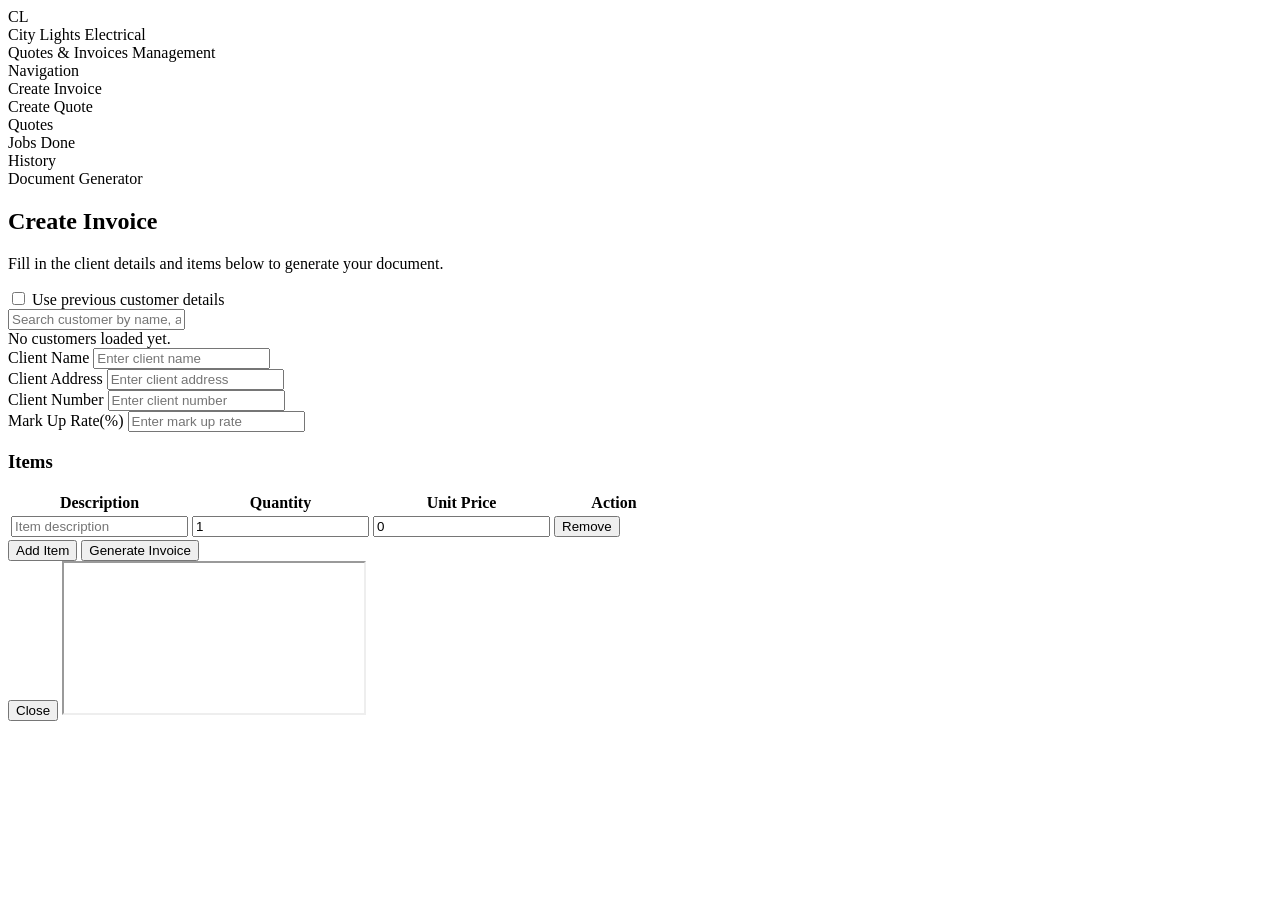
==== frontend/index.html @ 9db014e9 "Fix quote preview, pricing logic,quote and invoice pdf design,  and frontend integration" ====
<!DOCTYPE html>
<html lang="en">
<head>
    <meta charset="UTF-8">
    <meta name="viewport" content="width=device-width, initial-scale=1.0">
    <title>City Lights | Quotes & Invoices</title>
    <link rel="stylesheet" href="/static/styles.css">
</head>
<body>
<div class="app">
    <header>
        <div class="brand">
            <div class="logo">CL</div>
            City Lights Electrical
        </div>
        <div class="header-right">Quotes & Invoices Management</div>
    </header>

    <div class="main">
        <aside>
            <div class="aside-title">Navigation</div>
            <div class="nav-link active" onclick="navigate('receipt', this)">Create Invoice</div>
            <div class="nav-link" onclick="navigate('quote', this)">Create Quote</div>
            <div class="nav-link" onclick="navigate('quotes', this)">Quotes</div>
            <div class="nav-link" onclick="navigate('jobs', this)">Jobs Done</div>
            <div class="nav-link" onclick="navigate('history', this)">History</div>
        </aside>

        <div class="content">
            <div id="formView" class="card">
                <div class="badge">Document Generator</div>
                <h2 id="pageTitle"></h2>
                <p class="section-subtitle">Fill in the client details and items below to generate your document.</p>

                <div id="quoteReuseSection" class="reuse-customer-section" style="display:none;">
                    <label class="reuse-toggle">
                        <input type="checkbox" id="usePreviousQuoteCustomer">
                        Use previous customer details
                    </label>

                    <div id="quoteCustomerPicker" class="customer-picker hidden">
                        <input
                            type="text"
                            id="quoteCustomerSearch"
                            placeholder="Search customer by name, address, or city"
                            class="customer-search-input"
                        >

                        <div id="quoteCustomerList" class="customer-list">
                            <div class="customer-empty">No customers loaded yet.</div>
                        </div>
                    </div>
                </div>

                <div id="invoiceReuseSection" class="reuse-customer-section" style="display:none;">
                    <label class="reuse-toggle">
                        <input type="checkbox" id="usePreviousInvoiceCustomer">
                        Use previous customer details
                    </label>

                    <div id="invoiceCustomerPicker" class="customer-picker hidden">
                        <input
                            type="text"
                            id="invoiceCustomerSearch"
                            placeholder="Search customer by name, address, or number"
                            class="customer-search-input"
                        >

                        <div id="invoiceCustomerList" class="customer-list">
                            <div class="customer-empty">No customers loaded yet.</div>
                        </div>
                    </div>
                </div>

                <div class="form-grid">
                    <div class="field-group">
                        <label>Client Name</label>
                        <input id="clientName" placeholder="Enter client name">
                    </div>

                    <div class="field-group">
                        <label>Client Address</label>
                        <input id="clientAddress" placeholder="Enter client address">
                    </div>

                    <div id="quoteFields" class="full-width" style="display:none;">
                        <div class="form-grid">
                            <div class="field-group">
                                <label>Client City</label>
                                <input id="clientCity" placeholder="Enter client city">
                            </div>
                        </div>
                    </div>

                    <div id="receiptFields" class="full-width">
                        <div class="form-grid">
                            <div class="field-group">
                                <label>Client Number</label>
                                <input id="clientNumber" placeholder="Enter client number">
                            </div>

                            <div class="field-group">
                                <label>Mark Up Rate(%)</label>
                                <input id="clientRate" placeholder="Enter mark up rate">
                            </div>
                        </div>
                    </div>
                </div>

                <h3>Items</h3>
                <div class="table-wrap">
                    <table id="itemsTable">
                        <thead>
                            <tr>
                                <th>Description</th>
                                <th>Quantity</th>
                                <th>Unit Price</th>
                                <th style="width: 120px;">Action</th>
                            </tr>
                        </thead>
                        <tbody></tbody>
                    </table>
                </div>

                <div class="actions">
                    <button class="secondary" id="addItemBtn" onclick="addRow()">Add Item</button>
                    <button class="primary" id="invoiceBtn" onclick="submitInvoice()">Generate Invoice</button>
                    <button class="secondary" id="previewQuoteBtn" style="display:none;" onclick="previewQuote()">Preview Quote</button>
                    <button class="primary" id="saveQuoteBtn" style="display:none;" onclick="saveQuote()">Save & Download Quote</button>
                </div>

                <div id="requestStatus" class="status-box"></div>
            </div>

            <div id="quotesView" style="display:none;">
                <div class="badge">Quotes</div>
                <h2>Stationery Quotes</h2>
                <p class="section-subtitle">View all saved quote entries here.</p>
                <div id="quotesList">
                    <div class="empty-state">No quotes available yet.</div>
                </div>
            </div>

            <!-- Temporary Jobs done section -->
            <div id="jobsView" style="display:none;">
                <div class="badge">Jobs Done</div>
                <h2>Here are some of the works done.</h2>
                <p class="section-subtitle">Let's browse..</p>

                <div class="empty-state">Coming Soon...</div>
            </div>
            
            <div id="historyView" style="display:none;">
                <div class="badge">History</div>
                <h2>History</h2>
                <p class="section-subtitle">Filter and search through previously generated quotes and invoices.</p>

                <div class="filters">
                    <div class="filter-group">
                        <label>Start Date</label>
                        <input type="date" id="startDate">
                    </div>
                    <div class="filter-group">
                        <label>End Date</label>
                        <input type="date" id="endDate">
                    </div>
                    <button class="primary" onclick="fetchHistory()">Filter</button>
                </div>

                <div class="filters">
                    <div class="filter-group" style="min-width: 280px;">
                        <label>Search</label>
                        <input type="text" id="searchInput" placeholder="Search client, quote id, invoice id...">
                    </div>
                    <button class="primary" onclick="searchHistory()">Search</button>
                </div>

                <h3>Quotes</h3>
                <div class="table-wrap">
                    <table id="historyQuotesTable">
                        <thead>
                            <tr>
                                <th>Quote Number</th>
                                <th>Client Name</th>
                                <th>Address</th>
                                <th>Date</th>
                                <th>Total Amount</th>
                                <th>Quote</th>
                                <th>Convert</th>
                            </tr>
                        </thead>
                        <tbody></tbody>
                    </table>
                </div>

                <h3>Invoices</h3>
                <div class="table-wrap">
                    <table id="historyInvoicesTable">
                        <thead>
                            <tr>
                                <th>Invoice Number</th>
                                <th>Client Name</th>
                                <th>Address</th>
                                <th>Date</th>
                                <th>Invoice</th>
                            </tr>
                        </thead>
                        <tbody></tbody>
                    </table>
                </div>
            </div>
        </div>
    </div>
</div>

<div id="pdfModal">
    <div class="modal-content">
        <button class="modal-close" onclick="closePdf()">Close</button>
        <iframe id="pdfFrame"></iframe>
    </div>
</div>

<script>
    const QUOTE_PREVIEW_API = "/quote/preview";
    const QUOTE_SAVE_API = "/quote/finalize";
    const INVOICE_API = "/invoice";
    const QUOTE_CUSTOMERS_API = "/customers/quotes";
    const INVOICE_CUSTOMERS_API = "/customers/invoices";
    const QUOTE_HISTORY_API = "/quote_db";
    const INVOICE_HISTORY_API = "/invoice_db";
    const SEARCH_API = "/search";

    const MODES = {
        receipt: { title: "Create Invoice" },
        quote: { title: "Create Quote" }
    };

    let currentMode = "receipt";
    let previewBlobUrl = null;

    let allQuoteCustomers = [];
    let filteredQuoteCustomers = [];
    let allInvoiceCustomers = [];
    let filteredInvoiceCustomers = [];

    let isPreviewingQuote = false;
    let isSavingQuote = false;
    let isSubmittingInvoice = false;

    function escapeHtml(value) {
        return String(value ?? "")
            .replace(/&/g, "&amp;")
            .replace(/</g, "&lt;")
            .replace(/>/g, "&gt;")
            .replace(/"/g, "&quot;")
            .replace(/'/g, "&#039;");
    }

    function setRequestStatus(message = "", type = "info") {
        const el = document.getElementById("requestStatus");
        if (!el) return;

        if (!message) {
            el.className = "status-box";
            el.textContent = "";
            return;
        }

        el.className = `status-box ${type}`;
        el.textContent = message;
    }

    function setButtonLoading(button, loadingText, isLoading) {
        if (!button) return;

        if (isLoading) {
            if (!button.dataset.originalText) {
                button.dataset.originalText = button.innerText;
            }
            button.innerText = loadingText;
            button.disabled = true;
        } else {
            button.innerText = button.dataset.originalText || button.innerText;
            button.disabled = false;
        }
    }

    function getQuotePdfPath(q) {
        return q.cached_pdf_path || q.client_quote_pdf || "";
    }

    function getInvoicePdfPath(inv) {
        return inv.final_pdf_path || inv.client_invoice_pdf || inv.invoice||"";
    }

    function getQuoteNumber(q) {
        return q.client_quote_number || q.quote_number || "-";
    }

    function getInvoiceNumber(inv) {
        return inv.invoice_number || inv.client_invoice_number || "-";
    }

    function getQuoteTotalAmount(q) {
        const direct = Number(q.total_amount);
        if (!Number.isNaN(direct) && direct > 0) return direct;

        try {
            const payload = typeof q.quote_data === "string" ? JSON.parse(q.quote_data) : q.quote_data;
            const total = Number(payload?.total);
            if (!Number.isNaN(total)) return total;
        } catch (e) {}

        return 0;
    }

    function formatMoney(amount) {
        const value = Number(amount || 0);
        return value.toFixed(2);
    }

    async function loadQuoteCustomers() {
        const quoteCustomerList = document.getElementById("quoteCustomerList");

        try {
            const response = await fetch(QUOTE_CUSTOMERS_API);
            if (!response.ok) throw new Error("Failed to fetch quote customers");

            allQuoteCustomers = await response.json();
            filteredQuoteCustomers = [...allQuoteCustomers];
            renderQuoteCustomerList(filteredQuoteCustomers);
        } catch (error) {
            console.error("Error loading quote customers:", error);
            quoteCustomerList.innerHTML = `<div class="customer-empty">Failed to load previous customers.</div>`;
        }
    }

    function renderQuoteCustomerList(customers) {
        const quoteCustomerList = document.getElementById("quoteCustomerList");

        if (!customers.length) {
            quoteCustomerList.innerHTML = `<div class="customer-empty">No matching customers found.</div>`;
            return;
        }

        quoteCustomerList.innerHTML = customers.map((customer, index) => `
            <div class="customer-item" data-index="${index}">
                <div class="customer-name">${escapeHtml(customer.client_name)}</div>
                <div class="customer-meta">
                    ${escapeHtml(customer.client_address)}
                    ${customer.client_city ? " • " + escapeHtml(customer.client_city) : ""}
                </div>
            </div>
        `).join("");

        document.querySelectorAll("#quoteCustomerList .customer-item").forEach(item => {
            item.addEventListener("click", function () {
                const index = Number(this.dataset.index);
                const selectedCustomer = customers[index];
                fillQuoteCustomerFields(selectedCustomer);
            });
        });
    }

    function fillQuoteCustomerFields(customer) {
        document.getElementById("clientName").value = customer.client_name || "";
        document.getElementById("clientAddress").value = customer.client_address || "";
        document.getElementById("clientCity").value = customer.client_city || "";
        document.getElementById("quoteCustomerSearch").value = customer.client_name || "";
    }

    function filterQuoteCustomers(searchTerm) {
        const term = searchTerm.trim().toLowerCase();

        if (!term) {
            filteredQuoteCustomers = [...allQuoteCustomers];
        } else {
            filteredQuoteCustomers = allQuoteCustomers.filter(customer =>
                (customer.client_name || "").toLowerCase().includes(term) ||
                (customer.client_address || "").toLowerCase().includes(term) ||
                (customer.client_city || "").toLowerCase().includes(term)
            );
        }

        renderQuoteCustomerList(filteredQuoteCustomers);
    }

    async function loadInvoiceCustomers() {
        const invoiceCustomerList = document.getElementById("invoiceCustomerList");

        try {
            const response = await fetch(INVOICE_CUSTOMERS_API);
            if (!response.ok) throw new Error("Failed to fetch invoice customers");

            allInvoiceCustomers = await response.json();
            filteredInvoiceCustomers = [...allInvoiceCustomers];
            renderInvoiceCustomerList(filteredInvoiceCustomers);
        } catch (error) {
            console.error("Error loading invoice customers:", error);
            invoiceCustomerList.innerHTML = `<div class="customer-empty">Failed to load previous customers.</div>`;
        }
    }

    function renderInvoiceCustomerList(customers) {
        const invoiceCustomerList = document.getElementById("invoiceCustomerList");

        if (!customers.length) {
            invoiceCustomerList.innerHTML = `<div class="customer-empty">No matching customers found.</div>`;
            return;
        }

        invoiceCustomerList.innerHTML = customers.map((customer, index) => `
            <div class="customer-item" data-index="${index}">
                <div class="customer-name">${escapeHtml(customer.client_name)}</div>
                <div class="customer-meta">
                    ${escapeHtml(customer.client_address)}
                    ${customer.client_number ? " • " + escapeHtml(customer.client_number) : ""}
                </div>
            </div>
        `).join("");

        document.querySelectorAll("#invoiceCustomerList .customer-item").forEach(item => {
            item.addEventListener("click", function () {
                const index = Number(this.dataset.index);
                const selectedCustomer = customers[index];
                fillInvoiceCustomerFields(selectedCustomer);
            });
        });
    }

    function fillInvoiceCustomerFields(customer) {
        document.getElementById("clientName").value = customer.client_name || "";
        document.getElementById("clientAddress").value = customer.client_address || "";
        document.getElementById("clientNumber").value = customer.client_number || "";
        document.getElementById("clientRate").value = customer.client_rate ?? "";
        document.getElementById("invoiceCustomerSearch").value = customer.client_name || "";
    }

    function filterInvoiceCustomers(searchTerm) {
        const term = searchTerm.trim().toLowerCase();

        if (!term) {
            filteredInvoiceCustomers = [...allInvoiceCustomers];
        } else {
            filteredInvoiceCustomers = allInvoiceCustomers.filter(customer =>
                (customer.client_name || "").toLowerCase().includes(term) ||
                (customer.client_address || "").toLowerCase().includes(term) ||
                (customer.client_number || "").toLowerCase().includes(term)
            );
        }

        renderInvoiceCustomerList(filteredInvoiceCustomers);
    }

    function resetQuoteCustomerReuse() {
        const usePreviousQuoteCustomer = document.getElementById("usePreviousQuoteCustomer");
        const quoteCustomerPicker = document.getElementById("quoteCustomerPicker");
        const quoteCustomerSearch = document.getElementById("quoteCustomerSearch");

        if (usePreviousQuoteCustomer) usePreviousQuoteCustomer.checked = false;
        if (quoteCustomerPicker) quoteCustomerPicker.classList.add("hidden");
        if (quoteCustomerSearch) quoteCustomerSearch.value = "";
    }

    function resetInvoiceCustomerReuse() {
        const usePreviousInvoiceCustomer = document.getElementById("usePreviousInvoiceCustomer");
        const invoiceCustomerPicker = document.getElementById("invoiceCustomerPicker");
        const invoiceCustomerSearch = document.getElementById("invoiceCustomerSearch");

        if (usePreviousInvoiceCustomer) usePreviousInvoiceCustomer.checked = false;
        if (invoiceCustomerPicker) invoiceCustomerPicker.classList.add("hidden");
        if (invoiceCustomerSearch) invoiceCustomerSearch.value = "";
    }

    function setupQuoteCustomerReuse() {
        const toggle = document.getElementById("usePreviousQuoteCustomer");
        const picker = document.getElementById("quoteCustomerPicker");
        const search = document.getElementById("quoteCustomerSearch");

        if (!toggle || !picker || !search || toggle.dataset.bound === "true") return;

        toggle.addEventListener("change", async function () {
            if (this.checked) {
                picker.classList.remove("hidden");
                if (allQuoteCustomers.length === 0) {
                    await loadQuoteCustomers();
                } else {
                    filteredQuoteCustomers = [...allQuoteCustomers];
                    renderQuoteCustomerList(filteredQuoteCustomers);
                }
            } else {
                picker.classList.add("hidden");
                search.value = "";
                filteredQuoteCustomers = [...allQuoteCustomers];
                renderQuoteCustomerList(filteredQuoteCustomers);
            }
        });

        search.addEventListener("input", function () {
            filterQuoteCustomers(this.value);
        });

        toggle.dataset.bound = "true";
    }

    function setupInvoiceCustomerReuse() {
        const toggle = document.getElementById("usePreviousInvoiceCustomer");
        const picker = document.getElementById("invoiceCustomerPicker");
        const search = document.getElementById("invoiceCustomerSearch");

        if (!toggle || !picker || !search || toggle.dataset.bound === "true") return;

        toggle.addEventListener("change", async function () {
            if (this.checked) {
                picker.classList.remove("hidden");
                if (allInvoiceCustomers.length === 0) {
                    await loadInvoiceCustomers();
                } else {
                    filteredInvoiceCustomers = [...allInvoiceCustomers];
                    renderInvoiceCustomerList(filteredInvoiceCustomers);
                }
            } else {
                picker.classList.add("hidden");
                search.value = "";
                filteredInvoiceCustomers = [...allInvoiceCustomers];
                renderInvoiceCustomerList(filteredInvoiceCustomers);
            }
        });

        search.addEventListener("input", function () {
            filterInvoiceCustomers(this.value);
        });

        toggle.dataset.bound = "true";
    }

    function navigate(mode, el) {
        document.querySelectorAll(".nav-link").forEach(n => n.classList.remove("active"));
        if (el) el.classList.add("active");

        document.getElementById("formView").style.display = "none";
        document.getElementById("quotesView").style.display = "none";
        document.getElementById("jobsView").style.display = "none";
        document.getElementById("historyView").style.display = "none";

        setRequestStatus();

        if (mode === "quotes") {
            document.getElementById("quotesView").style.display = "block";
            return;
        }

        else if (mode === "jobs") {
            document.getElementById("jobsView").style.display = "block";
            return;
        }

        else if (mode === "history") {
            document.getElementById("historyView").style.display = "block";
            fetchHistory();
            return;
        }

        currentMode = mode;
        document.getElementById("pageTitle").innerText = MODES[mode].title;
        document.getElementById("formView").style.display = "block";

        document.getElementById("quoteFields").style.display = mode === "quote" ? "block" : "none";
        document.getElementById("receiptFields").style.display = mode === "receipt" ? "block" : "none";
        document.getElementById("quoteReuseSection").style.display = mode === "quote" ? "block" : "none";
        document.getElementById("invoiceReuseSection").style.display = mode === "receipt" ? "block" : "none";

        document.getElementById("invoiceBtn").style.display = mode === "receipt" ? "inline-block" : "none";
        document.getElementById("previewQuoteBtn").style.display = mode === "quote" ? "inline-block" : "none";
        document.getElementById("saveQuoteBtn").style.display = mode === "quote" ? "inline-block" : "none";

        resetForm();
    }

    function addRow(desc = "", qty = 1, price = 0) {
        const tr = document.createElement("tr");
        tr.innerHTML = `
            <td><input value="${escapeHtml(desc)}" placeholder="Item description"></td>
            <td><input type="number" value="${qty}" min="1"></td>
            <td><input type="number" value="${price}" step="0.01" min="0"></td>
            <td><button class="danger" type="button" onclick="this.closest('tr').remove()">Remove</button></td>
        `;
        document.querySelector("#itemsTable tbody").appendChild(tr);
    }

    function resetForm() {
        document.querySelector("#itemsTable tbody").innerHTML = "";
        addRow();

        document.getElementById("clientName").value = "";
        document.getElementById("clientAddress").value = "";
        document.getElementById("clientCity").value = "";
        document.getElementById("clientNumber").value = "";
        document.getElementById("clientRate").value = "";

        resetQuoteCustomerReuse();
        resetInvoiceCustomerReuse();
    }

    function buildItems() {
        const rows = document.querySelectorAll("#itemsTable tbody tr");
        const items = {};

        rows.forEach((row, index) => {
            const inputs = row.querySelectorAll("input");
            items[`item${index + 1}`] = {
                description: inputs[0].value.trim(),
                quantity: Number(inputs[1].value),
                unit_price: Number(inputs[2].value)
            };
        });

        return items;
    }

    function validateItems(items) {
        const values = Object.values(items);

        if (values.length === 0) {
            alert("Please add at least one item.");
            return false;
        }

        for (const item of values) {
            if (!item.description) {
                alert("Each item must have a description.");
                return false;
            }
            if (!item.quantity || item.quantity <= 0) {
                alert("Each item must have a valid quantity.");
                return false;
            }
            if (Number.isNaN(item.unit_price) || item.unit_price < 0) {
                alert("Each item must have a valid unit price.");
                return false;
            }
        }

        return true;
    }

    function buildQuotePayload() {
        const client_name = document.getElementById("clientName").value.trim();
        const client_address = document.getElementById("clientAddress").value.trim();
        const client_city = document.getElementById("clientCity").value.trim();
        const items = buildItems();

        if (!client_name) {
            alert("Client name is required.");
            return null;
        }
        if (!client_address) {
            alert("Client address is required.");
            return null;
        }
        if (!client_city) {
            alert("Client city is required.");
            return null;
        }
        if (!validateItems(items)) {
            return null;
        }

        return { client_name, client_address, client_city, items };
    }

    function buildInvoicePayload() {
        const client_name = document.getElementById("clientName").value.trim();
        const client_address = document.getElementById("clientAddress").value.trim();
        const client_number = document.getElementById("clientNumber").value.trim();
        const client_rate = document.getElementById("clientRate").value.trim();
        const items = buildItems();

        if (!client_name) {
            alert("Client name is required.");
            return null;
        }
        if (!client_address) {
            alert("Client address is required.");
            return null;
        }
        if (!client_number) {
            alert("Client number is required.");
            return null;
        }
        if (client_rate === "") {
            alert("Items tax rate is required.");
            return null;
        }
        if (!validateItems(items)) {
            return null;
        }

        return {
            client_name,
            client_address,
            client_number,
            client_rate,
            items
        };
    }

    async function previewQuote() {
        if (isPreviewingQuote || isSavingQuote || isSubmittingInvoice) return;

        const payload = buildQuotePayload();
        if (!payload) return;

        const btn = document.getElementById("previewQuoteBtn");
        isPreviewingQuote = true;
        setButtonLoading(btn, "Preparing Preview...", true);
        document.getElementById("saveQuoteBtn").disabled = true;
        setRequestStatus("Generating quote preview. Please wait...", "info");

        try {
            const res = await fetch(QUOTE_PREVIEW_API, {
                method: "POST",
                headers: { "Content-Type": "application/json" },
                body: JSON.stringify(payload)
            });

            if (!res.ok) {
                const err = await res.text();
                setRequestStatus("Failed to generate quote preview.", "error");
                alert("Preview error: " + err);
                return;
            }

            const blob = await res.blob();
            openPdfBlob(blob);
            setRequestStatus("Quote preview loaded successfully.", "success");
        } catch (error) {
            console.error(error);
            setRequestStatus("Preview request failed.", "error");
            alert("Preview request failed.");
        } finally {
            isPreviewingQuote = false;
            setButtonLoading(btn, "Preparing Preview...", false);
            if (!isSavingQuote && !isSubmittingInvoice) {
                document.getElementById("saveQuoteBtn").disabled = false;
            }
        }
    }

    async function saveQuote() {
        if (isSavingQuote || isPreviewingQuote || isSubmittingInvoice) return;

        const payload = buildQuotePayload();
        if (!payload) return;

        const btn = document.getElementById("saveQuoteBtn");
        const previewBtn = document.getElementById("previewQuoteBtn");

        isSavingQuote = true;
        setButtonLoading(btn, "Processing Quote...", true);
        if (previewBtn) previewBtn.disabled = true;
        document.getElementById("addItemBtn").disabled = true;
        setRequestStatus("Saving quote and preparing download. Please wait...", "info");

        try {
            const res = await fetch(QUOTE_SAVE_API, {
                method: "POST",
                headers: { "Content-Type": "application/json" },
                body: JSON.stringify(payload)
            });

            if (!res.ok) {
                const err = await res.text();
                setRequestStatus("Failed to save quote.", "error");
                alert("Save error: " + err);
                return;
            }

            const blob = await res.blob();

            if (!blob || blob.size === 0) {
                setRequestStatus("Received empty file from server.", "error");
                alert("Save error: server returned an empty file.");
                return;
            }

            downloadBlob(blob, "quote.pdf");
            setRequestStatus("Quote saved successfully. Download should start automatically.", "success");

        } catch (error) {
            console.error(error);
            setRequestStatus("Save and download failed.", "error");
            alert("Save and download failed: " + error.message);
        } finally {
            isSavingQuote = false;
            setButtonLoading(btn, "Processing Quote...", false);
            if (previewBtn) previewBtn.disabled = false;
            document.getElementById("addItemBtn").disabled = false;
        }
    }

    async function submitInvoice() {
        if (isSubmittingInvoice || isSavingQuote || isPreviewingQuote) return;

        const payload = buildInvoicePayload();
        if (!payload) return;

        const btn = document.getElementById("invoiceBtn");
        isSubmittingInvoice = true;
        setButtonLoading(btn, "Generating Invoice...", true);
        document.getElementById("addItemBtn").disabled = true;
        setRequestStatus("Generating invoice and preparing download. Please wait...", "info");

        try {
            const res = await fetch(INVOICE_API, {
                method: "POST",
                headers: { "Content-Type": "application/json" },
                body: JSON.stringify(payload)
            });

            if (!res.ok) {
                const err = await res.text();
                throw new Error(err);
            }

            const blob = await res.blob();
            setRequestStatus("Invoice generated successfully.", "success");  
            downloadBlob(blob, "invoice.pdf");                                

        } catch (error) {
            console.error("Invoice error:", error);
            setRequestStatus("Invoice request failed.", "error");
        } finally {
            // always runs — re-enables the button whether it succeeded or failed
            isSubmittingInvoice = false;
            setButtonLoading(btn, "Generating Invoice...", false);
            document.getElementById("addItemBtn").disabled = false;
        }
    }

    async function convertQuoteToInvoice(quoteId, quoteTotal, quoteNumber) {
        const total = Number(quoteTotal);

        if (!quoteId) {
            alert("Quote ID is missing.");
            return;
        }

        if (!total || total <= 0) {
            alert("This quote does not have a valid total amount.");
            return;
        }

        const minAmount = total * 0.60;
        const amountText = prompt(
            `Enter amount paid for quote ${quoteNumber}.\nMinimum allowed: ${formatMoney(minAmount)}\nMaximum allowed: ${formatMoney(total)}`
        );

        if (amountText === null) return;

        const amountPaid = Number(amountText);

        if (Number.isNaN(amountPaid)) {
            alert("Please enter a valid amount.");
            return;
        }

        if (amountPaid > total) {
            alert("Amount paid cannot exceed the quote amount.");
            return;
        }

        if (amountPaid < minAmount) {
            alert(`Amount paid cannot be less than 60% of the quote amount.\nMinimum required: ${formatMoney(minAmount)}`);
            return;
        }

        const confirmed = confirm(
            `Are you sure you want to convert quote ${quoteNumber} to an invoice?\n\nQuote Total: ${formatMoney(total)}\nAmount Paid: ${formatMoney(amountPaid)}`
        );

        if (!confirmed) return;

        try {
            setRequestStatus("Converting quote to invoice. Please wait...", "info");

            const res = await fetch(`/quotes/${quoteId}/convert-to-invoice`, {
                method: "POST",
                headers: { "Content-Type": "application/json" },
                body: JSON.stringify({ amount_paid: amountPaid })
            });

            const data = await res.json();

            if (!res.ok || data["failed to convert quote"]) {
                alert(data["failed to convert quote"] || "Failed to convert quote.");
                setRequestStatus("Failed to convert quote to invoice.", "error");
                return;
            }

            const filePath = data.final_pdf_path;
            if (!filePath) {
                alert("Invoice was created, but no PDF path was returned.");
                setRequestStatus("Invoice created, but preview path is missing.", "error");
                fetchHistory();
                return;
            }

            const fileName = filePath.split("/").pop();
            previewPdf(`/pdf/invoice/${encodeURIComponent(fileName)}`);
            setRequestStatus("Quote converted successfully. New invoice is ready.", "success");
            fetchHistory();
        } catch (error) {
            console.error(error);
            alert("Conversion request failed.");
            setRequestStatus("Conversion request failed.", "error");
        }
    }

    function downloadBlob(blob, filename) {
        const url = URL.createObjectURL(blob);
        const a = document.createElement("a");
        a.href = url;
        a.download = filename;
        document.body.appendChild(a);
        a.click();
        a.remove();

        setTimeout(() => URL.revokeObjectURL(url), 1000);
    }

    function openPdfBlob(blob) {
        if (previewBlobUrl) {
            URL.revokeObjectURL(previewBlobUrl);
        }

        previewBlobUrl = URL.createObjectURL(blob);
        const modal = document.getElementById("pdfModal");
        const frame = document.getElementById("pdfFrame");

        frame.src = previewBlobUrl;
        modal.style.display = "flex";
    }

    function previewPdf(url) {
        if (previewBlobUrl) {
            URL.revokeObjectURL(previewBlobUrl);
            previewBlobUrl = null;
        }

        const modal = document.getElementById("pdfModal");
        const frame = document.getElementById("pdfFrame");

        frame.src = url;
        modal.style.display = "flex";
    }

    function closePdf() {
        const modal = document.getElementById("pdfModal");
        const frame = document.getElementById("pdfFrame");

        frame.src = "";
        modal.style.display = "none";

        if (previewBlobUrl) {
            URL.revokeObjectURL(previewBlobUrl);
            previewBlobUrl = null;
        }
    }

    async function fetchHistory() {
        const start = document.getElementById("startDate").value;
        const end = document.getElementById("endDate").value;

        let quoteUrl = QUOTE_HISTORY_API;
        let invoiceUrl = INVOICE_HISTORY_API;

        if (start && end) {
            quoteUrl += `?start_date=${start}&end_date=${end}`;
            invoiceUrl += `?start_date=${start}&end_date=${end}`;
        }

        try {
            const [quotesRes, invoicesRes] = await Promise.all([
                fetch(quoteUrl),
                fetch(invoiceUrl)
            ]);

            if (!quotesRes.ok || !invoicesRes.ok) {
                alert("Error fetching history");
                return;
            }

            const quotes = await quotesRes.json();
            const invoices = await invoicesRes.json();

            renderQuotes(quotes);
            renderInvoices(invoices);
        } catch (error) {
            console.error(error);
            alert("Failed to load history");
        }
    }

    function renderQuotes(quotes) {
        const quotesBody = document.querySelector("#historyQuotesTable tbody");
        quotesBody.innerHTML = "";

        if (!quotes || quotes.length === 0) {
            quotesBody.innerHTML = `
                <tr>
                    <td colspan="7" class="table-empty">No quotes found</td>
                </tr>
            `;
            return;
        }

        quotes.forEach(q => {
            const quoteNumberValue = getQuoteNumber(q);
            const pdfPath = getQuotePdfPath(q);
            const totalAmount = getQuoteTotalAmount(q);
            const canConvert = (q.status || "").toLowerCase() !== "converted";

            quotesBody.innerHTML += `
                <tr>
                    <td>${escapeHtml(quoteNumberValue)}</td>
                    <td>${escapeHtml(q.client_name || "-")}</td>
                    <td>${escapeHtml(q.client_address || "-")}</td>
                    <td>${q.client_date ? new Date(q.client_date).toLocaleDateString() : "-"}</td>
                    <td>${formatMoney(totalAmount)}</td>
                    <td>
                        ${
                            pdfPath
                                ? `<button class="secondary" onclick="previewPdf('/pdf/quote/${encodeURIComponent(pdfPath.split('/').pop())}')">Preview</button>`
                                : `<span class="muted-text">No PDF</span>`
                        }
                    </td>
                    <td>
                        ${
                            canConvert
                                ? `<button class="primary" onclick="convertQuoteToInvoice(${q.id}, ${totalAmount}, '${escapeHtml(quoteNumberValue)}')">Convert to Invoice</button>`
                                : `<span class="converted-label">Converted</span>`
                        }
                    </td>
                </tr>
            `;
        });
    }

    function renderInvoices(invoices) {
        const invoicesBody = document.querySelector("#historyInvoicesTable tbody");
        invoicesBody.innerHTML = "";

        if (!invoices || invoices.length === 0) {
            invoicesBody.innerHTML = `
                <tr>
                    <td colspan="5" class="table-empty">No invoices found</td>
                </tr>
            `;
            return;
        }

        invoices.forEach(inv => {
            const invoiceNumberValue = getInvoiceNumber(inv);
            const pdfPath = getInvoicePdfPath(inv);

            invoicesBody.innerHTML += `
                <tr>
                    <td>${escapeHtml(invoiceNumberValue)}</td>
                    <td>${escapeHtml(inv.client_name || "-")}</td>
                    <td>${escapeHtml(inv.client_address || "-")}</td>
                    <td>${inv.client_date ? new Date(inv.client_date).toLocaleDateString() : "-"}</td>
                    <td>
                        ${
                            pdfPath
                                ? `<button class="secondary" onclick="previewPdf('/pdf/invoice/${encodeURIComponent(pdfPath.split('/').pop())}')">Preview</button>`
                                : `<span class="muted-text">No PDF</span>`
                        }
                    </td>
                </tr>
            `;
        });
    }

    async function searchHistory() {
        const query = document.getElementById("searchInput").value.trim();

        if (!query) {
            fetchHistory();
            return;
        }

        try {
            const res = await fetch(`${SEARCH_API}?search=${encodeURIComponent(query)}`);

            if (!res.ok) {
                alert("Search error");
                return;
            }

            const data = await res.json();
            renderQuotes(data.quotes || []);
            renderInvoices(data.invoices || []);
        } catch (error) {
            console.error(error);
            alert("Search failed");
        }
    }

    document.addEventListener("DOMContentLoaded", () => {
        setupQuoteCustomerReuse();
        setupInvoiceCustomerReuse();

        const activeNav = document.querySelector(".nav-link.active");
        navigate("receipt", activeNav);
    });
</script>
</body>
</html>
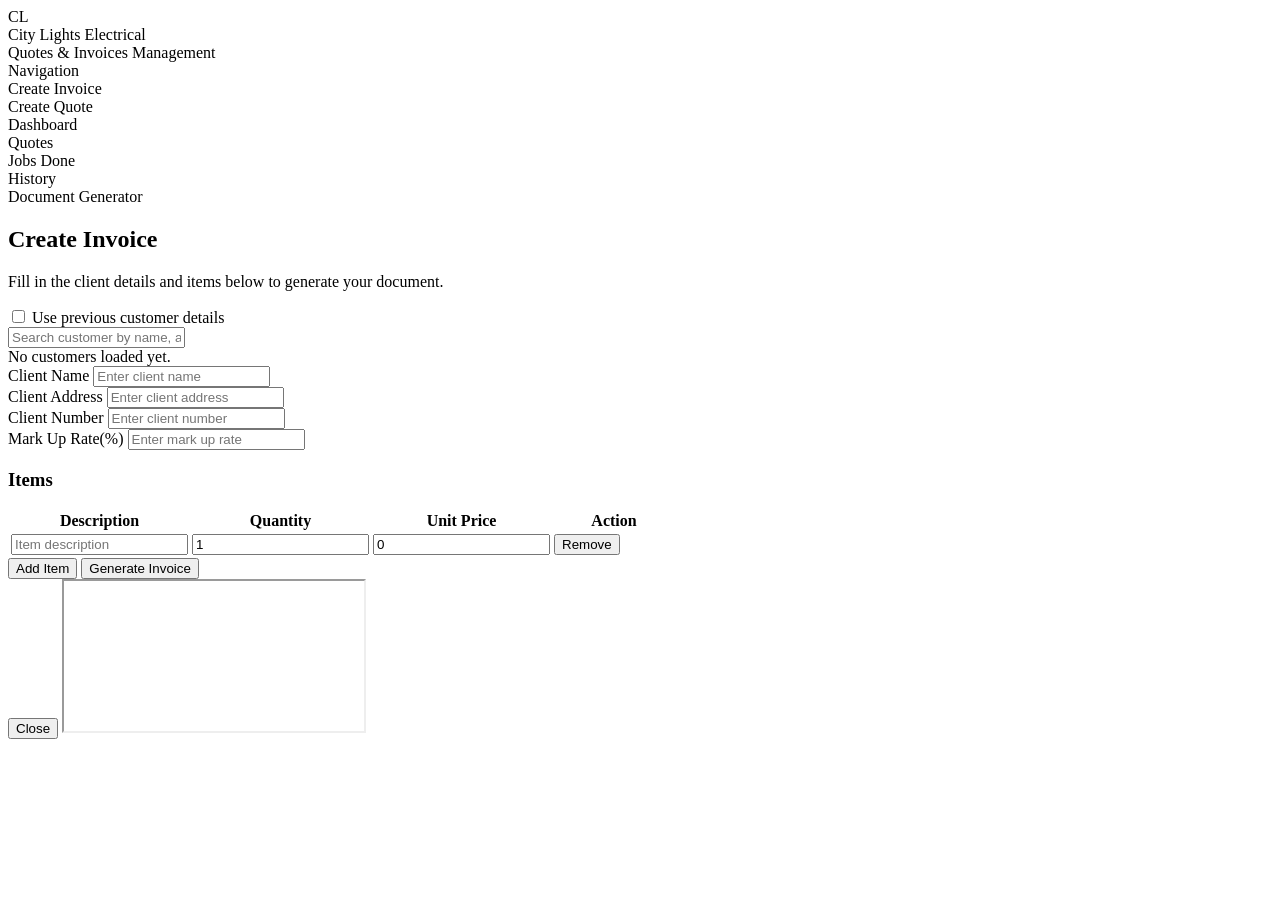
==== commit fa46aa04: "application upgrade" ====
--- a/frontend/index.html
+++ b/frontend/index.html
@@ -4,7 +4,7 @@
     <meta charset="UTF-8">
     <meta name="viewport" content="width=device-width, initial-scale=1.0">
     <title>City Lights | Quotes & Invoices</title>
-    <link rel="stylesheet" href="/static/styles.css">
+    <link rel="stylesheet" href="/static/styles.css"> 
 </head>
 <body>
 <div class="app">
@@ -21,12 +21,46 @@
             <div class="aside-title">Navigation</div>
             <div class="nav-link active" onclick="navigate('receipt', this)">Create Invoice</div>
             <div class="nav-link" onclick="navigate('quote', this)">Create Quote</div>
+            <div class="nav-link" onclick="navigate('dashboard', this)">Dashboard</div>
             <div class="nav-link" onclick="navigate('quotes', this)">Quotes</div>
             <div class="nav-link" onclick="navigate('jobs', this)">Jobs Done</div>
             <div class="nav-link" onclick="navigate('history', this)">History</div>
         </aside>
 
         <div class="content">
+            <div id="dashboardView" style="display:none;">
+                <div class="badge">Dashboard</div>
+                <h2>Business Overview</h2>
+                <p class="section-subtitle">Key statistics and performance metrics.</p>
+
+                <div class="dashboard-cards">
+                    <div class="card">
+                        <h3>Total Quotes</h3>
+                        <p id="totalQuotes">0</p>
+                    </div>
+
+                    <div class="card">
+                        <h3>Total Invoices</h3>
+                        <p id="totalInvoices">0</p>
+                    </div>
+
+                    <div class="card">
+                        <h3>Converted Quotes</h3>
+                        <p id="convertedQuotes">0</p>
+                    </div>
+
+                    <div class="card">
+                        <h3>Conversion Rate</h3>
+                        <p id="conversionRate">0%</p>
+                    </div>
+                </div>
+
+                <div class="card">
+                    <h3>Monthly Revenue</h3>
+                    <div id="revenueList"></div>
+                </div>
+            </div>
+
             <div id="formView" class="card">
                 <div class="badge">Document Generator</div>
                 <h2 id="pageTitle"></h2>
@@ -149,7 +183,7 @@
 
                 <div class="empty-state">Coming Soon...</div>
             </div>
-            
+
             <div id="historyView" style="display:none;">
                 <div class="badge">History</div>
                 <h2>History</h2>
@@ -221,262 +255,233 @@
 </div>
 
 <script>
-    const QUOTE_PREVIEW_API = "/quote/preview";
-    const QUOTE_SAVE_API = "/quote/finalize";
-    const INVOICE_API = "/invoice";
-    const QUOTE_CUSTOMERS_API = "/customers/quotes";
-    const INVOICE_CUSTOMERS_API = "/customers/invoices";
-    const QUOTE_HISTORY_API = "/quote_db";
-    const INVOICE_HISTORY_API = "/invoice_db";
-    const SEARCH_API = "/search";
+    const QUOTE_PREVIEW_API      = "/quote/preview";
+    const QUOTE_SAVE_API         = "/quote/finalize";
+    const INVOICE_API            = "/invoice";
+    const QUOTE_CUSTOMERS_API    = "/customers/quotes";
+    const INVOICE_CUSTOMERS_API  = "/customers/invoices";
+    const QUOTE_HISTORY_API      = "/quote_db";
+    const INVOICE_HISTORY_API    = "/invoice_db";
+    const SEARCH_API             = "/search";
+    const DASHBOARD_API          = "/dashboard";
 
     const MODES = {
         receipt: { title: "Create Invoice" },
-        quote: { title: "Create Quote" }
+        quote:   { title: "Create Quote"   }
     };
 
     let currentMode = "receipt";
     let previewBlobUrl = null;
 
-    let allQuoteCustomers = [];
+    let allQuoteCustomers      = [];
     let filteredQuoteCustomers = [];
-    let allInvoiceCustomers = [];
+    let allInvoiceCustomers      = [];
     let filteredInvoiceCustomers = [];
 
-    let isPreviewingQuote = false;
-    let isSavingQuote = false;
-    let isSubmittingInvoice = false;
+    let isPreviewingQuote    = false;
+    let isSavingQuote        = false;
+    let isSubmittingInvoice  = false;
+
+    /* ── Helpers ─────────────────────────────────────────────────────────── */
 
     function escapeHtml(value) {
         return String(value ?? "")
-            .replace(/&/g, "&amp;")
-            .replace(/</g, "&lt;")
-            .replace(/>/g, "&gt;")
-            .replace(/"/g, "&quot;")
-            .replace(/'/g, "&#039;");
+            .replace(/&/g,  "&amp;")
+            .replace(/</g,  "&lt;")
+            .replace(/>/g,  "&gt;")
+            .replace(/"/g,  "&quot;")
+            .replace(/'/g,  "&#039;");
     }
 
     function setRequestStatus(message = "", type = "info") {
         const el = document.getElementById("requestStatus");
         if (!el) return;
-
         if (!message) {
-            el.className = "status-box";
+            el.className   = "status-box";
             el.textContent = "";
             return;
         }
-
-        el.className = `status-box ${type}`;
+        el.className   = `status-box ${type}`;
         el.textContent = message;
     }
 
     function setButtonLoading(button, loadingText, isLoading) {
         if (!button) return;
-
         if (isLoading) {
             if (!button.dataset.originalText) {
                 button.dataset.originalText = button.innerText;
             }
-            button.innerText = loadingText;
-            button.disabled = true;
+            button.innerText  = loadingText;
+            button.disabled   = true;
         } else {
             button.innerText = button.dataset.originalText || button.innerText;
-            button.disabled = false;
-        }
-    }
-
-    function getQuotePdfPath(q) {
-        return q.cached_pdf_path || q.client_quote_pdf || "";
-    }
-
-    function getInvoicePdfPath(inv) {
-        return inv.final_pdf_path || inv.client_invoice_pdf || inv.invoice||"";
-    }
-
-    function getQuoteNumber(q) {
-        return q.client_quote_number || q.quote_number || "-";
-    }
-
-    function getInvoiceNumber(inv) {
-        return inv.invoice_number || inv.client_invoice_number || "-";
-    }
+            button.disabled  = false;
+        }
+    }
+
+    function getQuotePdfPath(q)   { return q.cached_pdf_path || q.client_quote_pdf || ""; }
+    function getInvoicePdfPath(inv){ return inv.final_pdf_path || inv.client_invoice_pdf || inv.invoice || ""; }
+    function getQuoteNumber(q)     { return q.client_quote_number || q.quote_number || "-"; }
+    function getInvoiceNumber(inv) { return inv.invoice_number || inv.client_invoice_number || "-"; }
 
     function getQuoteTotalAmount(q) {
         const direct = Number(q.total_amount);
         if (!Number.isNaN(direct) && direct > 0) return direct;
-
         try {
             const payload = typeof q.quote_data === "string" ? JSON.parse(q.quote_data) : q.quote_data;
-            const total = Number(payload?.total);
+            const total   = Number(payload?.total);
             if (!Number.isNaN(total)) return total;
         } catch (e) {}
-
         return 0;
     }
 
     function formatMoney(amount) {
-        const value = Number(amount || 0);
-        return value.toFixed(2);
-    }
+        return Number(amount || 0).toFixed(2);
+    }
+
+    /* ── Quote customer reuse ────────────────────────────────────────────── */
 
     async function loadQuoteCustomers() {
-        const quoteCustomerList = document.getElementById("quoteCustomerList");
-
+        const list = document.getElementById("quoteCustomerList");
         try {
             const response = await fetch(QUOTE_CUSTOMERS_API);
             if (!response.ok) throw new Error("Failed to fetch quote customers");
-
-            allQuoteCustomers = await response.json();
+            allQuoteCustomers      = await response.json();
             filteredQuoteCustomers = [...allQuoteCustomers];
             renderQuoteCustomerList(filteredQuoteCustomers);
         } catch (error) {
             console.error("Error loading quote customers:", error);
-            quoteCustomerList.innerHTML = `<div class="customer-empty">Failed to load previous customers.</div>`;
+            list.innerHTML = `<div class="customer-empty">Failed to load previous customers.</div>`;
         }
     }
 
     function renderQuoteCustomerList(customers) {
-        const quoteCustomerList = document.getElementById("quoteCustomerList");
-
+        const list = document.getElementById("quoteCustomerList");
         if (!customers.length) {
-            quoteCustomerList.innerHTML = `<div class="customer-empty">No matching customers found.</div>`;
+            list.innerHTML = `<div class="customer-empty">No matching customers found.</div>`;
             return;
         }
-
-        quoteCustomerList.innerHTML = customers.map((customer, index) => `
-            <div class="customer-item" data-index="${index}">
-                <div class="customer-name">${escapeHtml(customer.client_name)}</div>
+        list.innerHTML = customers.map((c, i) => `
+            <div class="customer-item" data-index="${i}">
+                <div class="customer-name">${escapeHtml(c.client_name)}</div>
                 <div class="customer-meta">
-                    ${escapeHtml(customer.client_address)}
-                    ${customer.client_city ? " • " + escapeHtml(customer.client_city) : ""}
+                    ${escapeHtml(c.client_address)}
+                    ${c.client_city ? " • " + escapeHtml(c.client_city) : ""}
                 </div>
             </div>
         `).join("");
 
-        document.querySelectorAll("#quoteCustomerList .customer-item").forEach(item => {
+        list.querySelectorAll(".customer-item").forEach(item => {
             item.addEventListener("click", function () {
-                const index = Number(this.dataset.index);
-                const selectedCustomer = customers[index];
-                fillQuoteCustomerFields(selectedCustomer);
+                fillQuoteCustomerFields(customers[Number(this.dataset.index)]);
             });
         });
     }
 
     function fillQuoteCustomerFields(customer) {
-        document.getElementById("clientName").value = customer.client_name || "";
-        document.getElementById("clientAddress").value = customer.client_address || "";
-        document.getElementById("clientCity").value = customer.client_city || "";
-        document.getElementById("quoteCustomerSearch").value = customer.client_name || "";
+        document.getElementById("clientName").value         = customer.client_name    || "";
+        document.getElementById("clientAddress").value      = customer.client_address || "";
+        document.getElementById("clientCity").value         = customer.client_city    || "";
+        document.getElementById("quoteCustomerSearch").value = customer.client_name   || "";
     }
 
     function filterQuoteCustomers(searchTerm) {
         const term = searchTerm.trim().toLowerCase();
-
-        if (!term) {
-            filteredQuoteCustomers = [...allQuoteCustomers];
-        } else {
-            filteredQuoteCustomers = allQuoteCustomers.filter(customer =>
-                (customer.client_name || "").toLowerCase().includes(term) ||
-                (customer.client_address || "").toLowerCase().includes(term) ||
-                (customer.client_city || "").toLowerCase().includes(term)
+        filteredQuoteCustomers = !term
+            ? [...allQuoteCustomers]
+            : allQuoteCustomers.filter(c =>
+                (c.client_name    || "").toLowerCase().includes(term) ||
+                (c.client_address || "").toLowerCase().includes(term) ||
+                (c.client_city    || "").toLowerCase().includes(term)
             );
-        }
-
         renderQuoteCustomerList(filteredQuoteCustomers);
     }
 
+    /* ── Invoice customer reuse ──────────────────────────────────────────── */
+
     async function loadInvoiceCustomers() {
-        const invoiceCustomerList = document.getElementById("invoiceCustomerList");
-
+        const list = document.getElementById("invoiceCustomerList");
         try {
             const response = await fetch(INVOICE_CUSTOMERS_API);
             if (!response.ok) throw new Error("Failed to fetch invoice customers");
-
-            allInvoiceCustomers = await response.json();
+            allInvoiceCustomers      = await response.json();
             filteredInvoiceCustomers = [...allInvoiceCustomers];
             renderInvoiceCustomerList(filteredInvoiceCustomers);
         } catch (error) {
             console.error("Error loading invoice customers:", error);
-            invoiceCustomerList.innerHTML = `<div class="customer-empty">Failed to load previous customers.</div>`;
+            list.innerHTML = `<div class="customer-empty">Failed to load previous customers.</div>`;
         }
     }
 
     function renderInvoiceCustomerList(customers) {
-        const invoiceCustomerList = document.getElementById("invoiceCustomerList");
-
+        const list = document.getElementById("invoiceCustomerList");
         if (!customers.length) {
-            invoiceCustomerList.innerHTML = `<div class="customer-empty">No matching customers found.</div>`;
+            list.innerHTML = `<div class="customer-empty">No matching customers found.</div>`;
             return;
         }
-
-        invoiceCustomerList.innerHTML = customers.map((customer, index) => `
-            <div class="customer-item" data-index="${index}">
-                <div class="customer-name">${escapeHtml(customer.client_name)}</div>
+        list.innerHTML = customers.map((c, i) => `
+            <div class="customer-item" data-index="${i}">
+                <div class="customer-name">${escapeHtml(c.client_name)}</div>
                 <div class="customer-meta">
-                    ${escapeHtml(customer.client_address)}
-                    ${customer.client_number ? " • " + escapeHtml(customer.client_number) : ""}
+                    ${escapeHtml(c.client_address)}
+                    ${c.client_number ? " • " + escapeHtml(c.client_number) : ""}
                 </div>
             </div>
         `).join("");
 
-        document.querySelectorAll("#invoiceCustomerList .customer-item").forEach(item => {
+        list.querySelectorAll(".customer-item").forEach(item => {
             item.addEventListener("click", function () {
-                const index = Number(this.dataset.index);
-                const selectedCustomer = customers[index];
-                fillInvoiceCustomerFields(selectedCustomer);
+                fillInvoiceCustomerFields(customers[Number(this.dataset.index)]);
             });
         });
     }
 
     function fillInvoiceCustomerFields(customer) {
-        document.getElementById("clientName").value = customer.client_name || "";
-        document.getElementById("clientAddress").value = customer.client_address || "";
-        document.getElementById("clientNumber").value = customer.client_number || "";
-        document.getElementById("clientRate").value = customer.client_rate ?? "";
-        document.getElementById("invoiceCustomerSearch").value = customer.client_name || "";
+        document.getElementById("clientName").value           = customer.client_name    || "";
+        document.getElementById("clientAddress").value        = customer.client_address || "";
+        document.getElementById("clientNumber").value         = customer.client_number  || "";
+        document.getElementById("clientRate").value           = customer.client_rate    ?? "";
+        document.getElementById("invoiceCustomerSearch").value = customer.client_name   || "";
     }
 
     function filterInvoiceCustomers(searchTerm) {
         const term = searchTerm.trim().toLowerCase();
-
-        if (!term) {
-            filteredInvoiceCustomers = [...allInvoiceCustomers];
-        } else {
-            filteredInvoiceCustomers = allInvoiceCustomers.filter(customer =>
-                (customer.client_name || "").toLowerCase().includes(term) ||
-                (customer.client_address || "").toLowerCase().includes(term) ||
-                (customer.client_number || "").toLowerCase().includes(term)
+        filteredInvoiceCustomers = !term
+            ? [...allInvoiceCustomers]
+            : allInvoiceCustomers.filter(c =>
+                (c.client_name    || "").toLowerCase().includes(term) ||
+                (c.client_address || "").toLowerCase().includes(term) ||
+                (c.client_number  || "").toLowerCase().includes(term)
             );
-        }
-
         renderInvoiceCustomerList(filteredInvoiceCustomers);
     }
 
+    /* ── Reset helpers ───────────────────────────────────────────────────── */
+
     function resetQuoteCustomerReuse() {
-        const usePreviousQuoteCustomer = document.getElementById("usePreviousQuoteCustomer");
-        const quoteCustomerPicker = document.getElementById("quoteCustomerPicker");
-        const quoteCustomerSearch = document.getElementById("quoteCustomerSearch");
-
-        if (usePreviousQuoteCustomer) usePreviousQuoteCustomer.checked = false;
-        if (quoteCustomerPicker) quoteCustomerPicker.classList.add("hidden");
-        if (quoteCustomerSearch) quoteCustomerSearch.value = "";
+        const toggle = document.getElementById("usePreviousQuoteCustomer");
+        const picker = document.getElementById("quoteCustomerPicker");
+        const search = document.getElementById("quoteCustomerSearch");
+        if (toggle) toggle.checked = false;
+        if (picker) picker.classList.add("hidden");
+        if (search) search.value = "";
     }
 
     function resetInvoiceCustomerReuse() {
-        const usePreviousInvoiceCustomer = document.getElementById("usePreviousInvoiceCustomer");
-        const invoiceCustomerPicker = document.getElementById("invoiceCustomerPicker");
-        const invoiceCustomerSearch = document.getElementById("invoiceCustomerSearch");
-
-        if (usePreviousInvoiceCustomer) usePreviousInvoiceCustomer.checked = false;
-        if (invoiceCustomerPicker) invoiceCustomerPicker.classList.add("hidden");
-        if (invoiceCustomerSearch) invoiceCustomerSearch.value = "";
-    }
+        const toggle = document.getElementById("usePreviousInvoiceCustomer");
+        const picker = document.getElementById("invoiceCustomerPicker");
+        const search = document.getElementById("invoiceCustomerSearch");
+        if (toggle) toggle.checked = false;
+        if (picker) picker.classList.add("hidden");
+        if (search) search.value = "";
+    }
+
+    /* ── Setup (bind once) ───────────────────────────────────────────────── */
 
     function setupQuoteCustomerReuse() {
         const toggle = document.getElementById("usePreviousQuoteCustomer");
         const picker = document.getElementById("quoteCustomerPicker");
         const search = document.getElementById("quoteCustomerSearch");
-
         if (!toggle || !picker || !search || toggle.dataset.bound === "true") return;
 
         toggle.addEventListener("change", async function () {
@@ -496,10 +501,7 @@
             }
         });
 
-        search.addEventListener("input", function () {
-            filterQuoteCustomers(this.value);
-        });
-
+        search.addEventListener("input", function () { filterQuoteCustomers(this.value); });
         toggle.dataset.bound = "true";
     }
 
@@ -507,7 +509,6 @@
         const toggle = document.getElementById("usePreviousInvoiceCustomer");
         const picker = document.getElementById("invoiceCustomerPicker");
         const search = document.getElementById("invoiceCustomerSearch");
-
         if (!toggle || !picker || !search || toggle.dataset.bound === "true") return;
 
         toggle.addEventListener("change", async function () {
@@ -527,55 +528,121 @@
             }
         });
 
-        search.addEventListener("input", function () {
-            filterInvoiceCustomers(this.value);
-        });
-
+        search.addEventListener("input", function () { filterInvoiceCustomers(this.value); });
         toggle.dataset.bound = "true";
     }
+
+    /* ── Navigation ──────────────────────────────────────────────────────── */
 
     function navigate(mode, el) {
         document.querySelectorAll(".nav-link").forEach(n => n.classList.remove("active"));
         if (el) el.classList.add("active");
 
-        document.getElementById("formView").style.display = "none";
-        document.getElementById("quotesView").style.display = "none";
-        document.getElementById("jobsView").style.display = "none";
-        document.getElementById("historyView").style.display = "none";
+        document.getElementById("dashboardView").style.display = "none";
+        document.getElementById("formView").style.display      = "none";
+        document.getElementById("quotesView").style.display    = "none";
+        document.getElementById("jobsView").style.display      = "none";
+        document.getElementById("historyView").style.display   = "none";
 
         setRequestStatus();
+
+        // FIX 1: dashboard branch is now inside navigate, not floating outside
+        if (mode === "dashboard") {
+            document.getElementById("dashboardView").style.display = "block";
+            loadDashboard();
+            return;
+        }
 
         if (mode === "quotes") {
             document.getElementById("quotesView").style.display = "block";
+            loadQuotesList(); // FIX 2: actually fetch quotes when this tab opens
             return;
         }
 
-        else if (mode === "jobs") {
+        if (mode === "jobs") {
             document.getElementById("jobsView").style.display = "block";
             return;
         }
 
-        else if (mode === "history") {
+        if (mode === "history") {
             document.getElementById("historyView").style.display = "block";
             fetchHistory();
             return;
         }
 
+        // receipt / quote form modes
         currentMode = mode;
         document.getElementById("pageTitle").innerText = MODES[mode].title;
         document.getElementById("formView").style.display = "block";
 
-        document.getElementById("quoteFields").style.display = mode === "quote" ? "block" : "none";
-        document.getElementById("receiptFields").style.display = mode === "receipt" ? "block" : "none";
-        document.getElementById("quoteReuseSection").style.display = mode === "quote" ? "block" : "none";
-        document.getElementById("invoiceReuseSection").style.display = mode === "receipt" ? "block" : "none";
-
-        document.getElementById("invoiceBtn").style.display = mode === "receipt" ? "inline-block" : "none";
-        document.getElementById("previewQuoteBtn").style.display = mode === "quote" ? "inline-block" : "none";
-        document.getElementById("saveQuoteBtn").style.display = mode === "quote" ? "inline-block" : "none";
+        document.getElementById("quoteFields").style.display      = mode === "quote"   ? "block"        : "none";
+        document.getElementById("receiptFields").style.display     = mode === "receipt" ? "block"        : "none";
+        document.getElementById("quoteReuseSection").style.display = mode === "quote"   ? "block"        : "none";
+        document.getElementById("invoiceReuseSection").style.display = mode === "receipt" ? "block"      : "none";
+
+        document.getElementById("invoiceBtn").style.display     = mode === "receipt" ? "inline-block" : "none";
+        document.getElementById("previewQuoteBtn").style.display = mode === "quote"  ? "inline-block" : "none";
+        document.getElementById("saveQuoteBtn").style.display    = mode === "quote"  ? "inline-block" : "none";
 
         resetForm();
     }
+
+    /* ── Quotes list (Quotes tab) ────────────────────────────────────────── */
+
+    // FIX 2 (continued): fetch and render saved quotes into the Quotes tab
+    async function loadQuotesList() {
+        const container = document.getElementById("quotesList");
+        container.innerHTML = `<div class="empty-state">Loading quotes…</div>`;
+        try {
+            const res = await fetch(QUOTE_HISTORY_API);
+            if (!res.ok) throw new Error("Failed to fetch quotes");
+            const quotes = await res.json();
+            if (!quotes || quotes.length === 0) {
+                container.innerHTML = `<div class="empty-state">No quotes available yet.</div>`;
+                return;
+            }
+            container.innerHTML = `
+                <div class="table-wrap">
+                    <table>
+                        <thead>
+                            <tr>
+                                <th>Quote Number</th>
+                                <th>Client Name</th>
+                                <th>Address</th>
+                                <th>Date</th>
+                                <th>Total Amount</th>
+                                <th>Preview</th>
+                            </tr>
+                        </thead>
+                        <tbody>
+                            ${quotes.map(q => {
+                                const num     = getQuoteNumber(q);
+                                const pdfPath = getQuotePdfPath(q);
+                                const total   = getQuoteTotalAmount(q);
+                                return `
+                                    <tr>
+                                        <td>${escapeHtml(num)}</td>
+                                        <td>${escapeHtml(q.client_name || "-")}</td>
+                                        <td>${escapeHtml(q.client_address || "-")}</td>
+                                        <td>${q.client_date ? new Date(q.client_date).toLocaleDateString() : "-"}</td>
+                                        <td>${formatMoney(total)}</td>
+                                        <td>
+                                            ${pdfPath
+                                                ? `<button class="secondary" onclick="previewPdf('/pdf/quote/${encodeURIComponent(pdfPath.split('/').pop())}')">Preview</button>`
+                                                : `<span class="muted-text">No PDF</span>`}
+                                        </td>
+                                    </tr>`;
+                            }).join("")}
+                        </tbody>
+                    </table>
+                </div>`;
+        } catch (err) {
+            console.error(err);
+            container.innerHTML = `<div class="empty-state">Failed to load quotes.</div>`;
+        }
+    }
+
+    /* ── Form helpers ────────────────────────────────────────────────────── */
 
     function addRow(desc = "", qty = 1, price = 0) {
         const tr = document.createElement("tr");
@@ -591,123 +658,70 @@
     function resetForm() {
         document.querySelector("#itemsTable tbody").innerHTML = "";
         addRow();
-
-        document.getElementById("clientName").value = "";
+        document.getElementById("clientName").value    = "";
         document.getElementById("clientAddress").value = "";
-        document.getElementById("clientCity").value = "";
-        document.getElementById("clientNumber").value = "";
-        document.getElementById("clientRate").value = "";
-
+        document.getElementById("clientCity").value    = "";
+        document.getElementById("clientNumber").value  = "";
+        document.getElementById("clientRate").value    = "";
         resetQuoteCustomerReuse();
         resetInvoiceCustomerReuse();
     }
 
     function buildItems() {
-        const rows = document.querySelectorAll("#itemsTable tbody tr");
+        const rows  = document.querySelectorAll("#itemsTable tbody tr");
         const items = {};
-
         rows.forEach((row, index) => {
             const inputs = row.querySelectorAll("input");
             items[`item${index + 1}`] = {
                 description: inputs[0].value.trim(),
-                quantity: Number(inputs[1].value),
-                unit_price: Number(inputs[2].value)
+                quantity:    Number(inputs[1].value),
+                unit_price:  Number(inputs[2].value)
             };
         });
-
         return items;
     }
 
     function validateItems(items) {
         const values = Object.values(items);
-
-        if (values.length === 0) {
-            alert("Please add at least one item.");
-            return false;
-        }
-
+        if (values.length === 0) { alert("Please add at least one item."); return false; }
         for (const item of values) {
-            if (!item.description) {
-                alert("Each item must have a description.");
-                return false;
-            }
-            if (!item.quantity || item.quantity <= 0) {
-                alert("Each item must have a valid quantity.");
-                return false;
-            }
-            if (Number.isNaN(item.unit_price) || item.unit_price < 0) {
-                alert("Each item must have a valid unit price.");
-                return false;
-            }
-        }
-
+            if (!item.description) { alert("Each item must have a description."); return false; }
+            if (!item.quantity || item.quantity <= 0) { alert("Each item must have a valid quantity."); return false; }
+            if (Number.isNaN(item.unit_price) || item.unit_price < 0) { alert("Each item must have a valid unit price."); return false; }
+        }
         return true;
     }
 
     function buildQuotePayload() {
-        const client_name = document.getElementById("clientName").value.trim();
+        const client_name    = document.getElementById("clientName").value.trim();
         const client_address = document.getElementById("clientAddress").value.trim();
-        const client_city = document.getElementById("clientCity").value.trim();
-        const items = buildItems();
-
-        if (!client_name) {
-            alert("Client name is required.");
-            return null;
-        }
-        if (!client_address) {
-            alert("Client address is required.");
-            return null;
-        }
-        if (!client_city) {
-            alert("Client city is required.");
-            return null;
-        }
-        if (!validateItems(items)) {
-            return null;
-        }
-
+        const client_city    = document.getElementById("clientCity").value.trim();
+        const items          = buildItems();
+        if (!client_name)    { alert("Client name is required.");    return null; }
+        if (!client_address) { alert("Client address is required."); return null; }
+        if (!client_city)    { alert("Client city is required.");    return null; }
+        if (!validateItems(items)) return null;
         return { client_name, client_address, client_city, items };
     }
 
     function buildInvoicePayload() {
-        const client_name = document.getElementById("clientName").value.trim();
+        const client_name    = document.getElementById("clientName").value.trim();
         const client_address = document.getElementById("clientAddress").value.trim();
-        const client_number = document.getElementById("clientNumber").value.trim();
-        const client_rate = document.getElementById("clientRate").value.trim();
-        const items = buildItems();
-
-        if (!client_name) {
-            alert("Client name is required.");
-            return null;
-        }
-        if (!client_address) {
-            alert("Client address is required.");
-            return null;
-        }
-        if (!client_number) {
-            alert("Client number is required.");
-            return null;
-        }
-        if (client_rate === "") {
-            alert("Items tax rate is required.");
-            return null;
-        }
-        if (!validateItems(items)) {
-            return null;
-        }
-
-        return {
-            client_name,
-            client_address,
-            client_number,
-            client_rate,
-            items
-        };
-    }
+        const client_number  = document.getElementById("clientNumber").value.trim();
+        const client_rate    = document.getElementById("clientRate").value.trim();
+        const items          = buildItems();
+        if (!client_name)    { alert("Client name is required.");         return null; }
+        if (!client_address) { alert("Client address is required.");      return null; }
+        if (!client_number)  { alert("Client number is required.");       return null; }
+        if (client_rate === "") { alert("Items tax rate is required.");   return null; }
+        if (!validateItems(items)) return null;
+        return { client_name, client_address, client_number, client_rate, items };
+    }
+
+    /* ── Quote actions ───────────────────────────────────────────────────── */
 
     async function previewQuote() {
         if (isPreviewingQuote || isSavingQuote || isSubmittingInvoice) return;
-
         const payload = buildQuotePayload();
         if (!payload) return;
 
@@ -719,20 +733,17 @@
 
         try {
             const res = await fetch(QUOTE_PREVIEW_API, {
-                method: "POST",
+                method:  "POST",
                 headers: { "Content-Type": "application/json" },
-                body: JSON.stringify(payload)
+                body:    JSON.stringify(payload)
             });
-
             if (!res.ok) {
                 const err = await res.text();
                 setRequestStatus("Failed to generate quote preview.", "error");
                 alert("Preview error: " + err);
                 return;
             }
-
-            const blob = await res.blob();
-            openPdfBlob(blob);
+            openPdfBlob(await res.blob());
             setRequestStatus("Quote preview loaded successfully.", "success");
         } catch (error) {
             console.error(error);
@@ -749,11 +760,10 @@
 
     async function saveQuote() {
         if (isSavingQuote || isPreviewingQuote || isSubmittingInvoice) return;
-
         const payload = buildQuotePayload();
         if (!payload) return;
 
-        const btn = document.getElementById("saveQuoteBtn");
+        const btn        = document.getElementById("saveQuoteBtn");
         const previewBtn = document.getElementById("previewQuoteBtn");
 
         isSavingQuote = true;
@@ -764,29 +774,24 @@
 
         try {
             const res = await fetch(QUOTE_SAVE_API, {
-                method: "POST",
+                method:  "POST",
                 headers: { "Content-Type": "application/json" },
-                body: JSON.stringify(payload)
+                body:    JSON.stringify(payload)
             });
-
             if (!res.ok) {
                 const err = await res.text();
                 setRequestStatus("Failed to save quote.", "error");
                 alert("Save error: " + err);
                 return;
             }
-
             const blob = await res.blob();
-
             if (!blob || blob.size === 0) {
                 setRequestStatus("Received empty file from server.", "error");
                 alert("Save error: server returned an empty file.");
                 return;
             }
-
             downloadBlob(blob, "quote.pdf");
             setRequestStatus("Quote saved successfully. Download should start automatically.", "success");
-
         } catch (error) {
             console.error(error);
             setRequestStatus("Save and download failed.", "error");
@@ -799,9 +804,10 @@
         }
     }
 
+    /* ── Invoice actions ─────────────────────────────────────────────────── */
+
     async function submitInvoice() {
         if (isSubmittingInvoice || isSavingQuote || isPreviewingQuote) return;
-
         const payload = buildInvoicePayload();
         if (!payload) return;
 
@@ -813,83 +819,57 @@
 
         try {
             const res = await fetch(INVOICE_API, {
-                method: "POST",
+                method:  "POST",
                 headers: { "Content-Type": "application/json" },
-                body: JSON.stringify(payload)
+                body:    JSON.stringify(payload)
             });
-
             if (!res.ok) {
                 const err = await res.text();
                 throw new Error(err);
             }
-
             const blob = await res.blob();
-            setRequestStatus("Invoice generated successfully.", "success");  
-            downloadBlob(blob, "invoice.pdf");                                
-
+            setRequestStatus("Invoice generated successfully.", "success");
+            downloadBlob(blob, "invoice.pdf");
         } catch (error) {
             console.error("Invoice error:", error);
             setRequestStatus("Invoice request failed.", "error");
         } finally {
-            // always runs — re-enables the button whether it succeeded or failed
             isSubmittingInvoice = false;
             setButtonLoading(btn, "Generating Invoice...", false);
             document.getElementById("addItemBtn").disabled = false;
         }
     }
 
+    /* ── Quote → Invoice conversion ──────────────────────────────────────── */
+
     async function convertQuoteToInvoice(quoteId, quoteTotal, quoteNumber) {
         const total = Number(quoteTotal);
-
-        if (!quoteId) {
-            alert("Quote ID is missing.");
-            return;
-        }
-
-        if (!total || total <= 0) {
-            alert("This quote does not have a valid total amount.");
-            return;
-        }
-
-        const minAmount = total * 0.60;
+        if (!quoteId)            { alert("Quote ID is missing.");                              return; }
+        if (!total || total <= 0) { alert("This quote does not have a valid total amount.");   return; }
+
+        const minAmount  = total * 0.60;
         const amountText = prompt(
             `Enter amount paid for quote ${quoteNumber}.\nMinimum allowed: ${formatMoney(minAmount)}\nMaximum allowed: ${formatMoney(total)}`
         );
-
         if (amountText === null) return;
 
         const amountPaid = Number(amountText);
-
-        if (Number.isNaN(amountPaid)) {
-            alert("Please enter a valid amount.");
-            return;
-        }
-
-        if (amountPaid > total) {
-            alert("Amount paid cannot exceed the quote amount.");
-            return;
-        }
-
-        if (amountPaid < minAmount) {
-            alert(`Amount paid cannot be less than 60% of the quote amount.\nMinimum required: ${formatMoney(minAmount)}`);
-            return;
-        }
+        if (Number.isNaN(amountPaid))    { alert("Please enter a valid amount.");                                                          return; }
+        if (amountPaid > total)           { alert("Amount paid cannot exceed the quote amount.");                                          return; }
+        if (amountPaid < minAmount)       { alert(`Amount paid cannot be less than 60% of the quote amount.\nMinimum required: ${formatMoney(minAmount)}`); return; }
 
         const confirmed = confirm(
             `Are you sure you want to convert quote ${quoteNumber} to an invoice?\n\nQuote Total: ${formatMoney(total)}\nAmount Paid: ${formatMoney(amountPaid)}`
         );
-
         if (!confirmed) return;
 
         try {
             setRequestStatus("Converting quote to invoice. Please wait...", "info");
-
-            const res = await fetch(`/quotes/${quoteId}/convert-to-invoice`, {
-                method: "POST",
+            const res  = await fetch(`/quotes/${quoteId}/convert-to-invoice`, {
+                method:  "POST",
                 headers: { "Content-Type": "application/json" },
-                body: JSON.stringify({ amount_paid: amountPaid })
+                body:    JSON.stringify({ amount_paid: amountPaid })
             });
-
             const data = await res.json();
 
             if (!res.ok || data["failed to convert quote"]) {
@@ -906,8 +886,7 @@
                 return;
             }
 
-            const fileName = filePath.split("/").pop();
-            previewPdf(`/pdf/invoice/${encodeURIComponent(fileName)}`);
+            previewPdf(`/pdf/invoice/${encodeURIComponent(filePath.split("/").pop())}`);
             setRequestStatus("Quote converted successfully. New invoice is ready.", "success");
             fetchHistory();
         } catch (error) {
@@ -917,85 +896,56 @@
         }
     }
 
+    /* ── PDF utilities ───────────────────────────────────────────────────── */
+
     function downloadBlob(blob, filename) {
         const url = URL.createObjectURL(blob);
-        const a = document.createElement("a");
-        a.href = url;
+        const a   = document.createElement("a");
+        a.href     = url;
         a.download = filename;
         document.body.appendChild(a);
         a.click();
         a.remove();
-
         setTimeout(() => URL.revokeObjectURL(url), 1000);
     }
 
     function openPdfBlob(blob) {
-        if (previewBlobUrl) {
-            URL.revokeObjectURL(previewBlobUrl);
-        }
-
+        if (previewBlobUrl) URL.revokeObjectURL(previewBlobUrl);
         previewBlobUrl = URL.createObjectURL(blob);
-        const modal = document.getElementById("pdfModal");
-        const frame = document.getElementById("pdfFrame");
-
-        frame.src = previewBlobUrl;
-        modal.style.display = "flex";
+        document.getElementById("pdfFrame").src         = previewBlobUrl;
+        document.getElementById("pdfModal").style.display = "flex";
     }
 
     function previewPdf(url) {
-        if (previewBlobUrl) {
-            URL.revokeObjectURL(previewBlobUrl);
-            previewBlobUrl = null;
-        }
-
-        const modal = document.getElementById("pdfModal");
-        const frame = document.getElementById("pdfFrame");
-
-        frame.src = url;
-        modal.style.display = "flex";
+        if (previewBlobUrl) { URL.revokeObjectURL(previewBlobUrl); previewBlobUrl = null; }
+        document.getElementById("pdfFrame").src         = url;
+        document.getElementById("pdfModal").style.display = "flex";
     }
 
     function closePdf() {
-        const modal = document.getElementById("pdfModal");
-        const frame = document.getElementById("pdfFrame");
-
-        frame.src = "";
-        modal.style.display = "none";
-
-        if (previewBlobUrl) {
-            URL.revokeObjectURL(previewBlobUrl);
-            previewBlobUrl = null;
-        }
-    }
+        document.getElementById("pdfFrame").src          = "";
+        document.getElementById("pdfModal").style.display = "none";
+        if (previewBlobUrl) { URL.revokeObjectURL(previewBlobUrl); previewBlobUrl = null; }
+    }
+
+    /* ── History ─────────────────────────────────────────────────────────── */
 
     async function fetchHistory() {
         const start = document.getElementById("startDate").value;
-        const end = document.getElementById("endDate").value;
-
-        let quoteUrl = QUOTE_HISTORY_API;
+        const end   = document.getElementById("endDate").value;
+
+        let quoteUrl   = QUOTE_HISTORY_API;
         let invoiceUrl = INVOICE_HISTORY_API;
-
         if (start && end) {
-            quoteUrl += `?start_date=${start}&end_date=${end}`;
+            quoteUrl   += `?start_date=${start}&end_date=${end}`;
             invoiceUrl += `?start_date=${start}&end_date=${end}`;
         }
 
         try {
-            const [quotesRes, invoicesRes] = await Promise.all([
-                fetch(quoteUrl),
-                fetch(invoiceUrl)
-            ]);
-
-            if (!quotesRes.ok || !invoicesRes.ok) {
-                alert("Error fetching history");
-                return;
-            }
-
-            const quotes = await quotesRes.json();
-            const invoices = await invoicesRes.json();
-
-            renderQuotes(quotes);
-            renderInvoices(invoices);
+            const [quotesRes, invoicesRes] = await Promise.all([fetch(quoteUrl), fetch(invoiceUrl)]);
+            if (!quotesRes.ok || !invoicesRes.ok) { alert("Error fetching history"); return; }
+            renderQuotes(await quotesRes.json());
+            renderInvoices(await invoicesRes.json());
         } catch (error) {
             console.error(error);
             alert("Failed to load history");
@@ -1003,101 +953,76 @@
     }
 
     function renderQuotes(quotes) {
-        const quotesBody = document.querySelector("#historyQuotesTable tbody");
-        quotesBody.innerHTML = "";
+        const tbody = document.querySelector("#historyQuotesTable tbody");
+        tbody.innerHTML = "";
 
         if (!quotes || quotes.length === 0) {
-            quotesBody.innerHTML = `
+            tbody.innerHTML = `<tr><td colspan="7" class="table-empty">No quotes found</td></tr>`;
+            return;
+        }
+
+        quotes.forEach(q => {
+            const num        = getQuoteNumber(q);
+            const pdfPath    = getQuotePdfPath(q);
+            const total      = getQuoteTotalAmount(q);
+            const canConvert = (q.status || "").toLowerCase() !== "converted";
+
+            tbody.innerHTML += `
                 <tr>
-                    <td colspan="7" class="table-empty">No quotes found</td>
-                </tr>
-            `;
-            return;
-        }
-
-        quotes.forEach(q => {
-            const quoteNumberValue = getQuoteNumber(q);
-            const pdfPath = getQuotePdfPath(q);
-            const totalAmount = getQuoteTotalAmount(q);
-            const canConvert = (q.status || "").toLowerCase() !== "converted";
-
-            quotesBody.innerHTML += `
-                <tr>
-                    <td>${escapeHtml(quoteNumberValue)}</td>
+                    <td>${escapeHtml(num)}</td>
                     <td>${escapeHtml(q.client_name || "-")}</td>
                     <td>${escapeHtml(q.client_address || "-")}</td>
                     <td>${q.client_date ? new Date(q.client_date).toLocaleDateString() : "-"}</td>
-                    <td>${formatMoney(totalAmount)}</td>
+                    <td>${formatMoney(total)}</td>
                     <td>
-                        ${
-                            pdfPath
-                                ? `<button class="secondary" onclick="previewPdf('/pdf/quote/${encodeURIComponent(pdfPath.split('/').pop())}')">Preview</button>`
-                                : `<span class="muted-text">No PDF</span>`
-                        }
+                        ${pdfPath
+                            ? `<button class="secondary" onclick="previewPdf('/pdf/quote/${encodeURIComponent(pdfPath.split('/').pop())}')">Preview</button>`
+                            : `<span class="muted-text">No PDF</span>`}
                     </td>
                     <td>
-                        ${
-                            canConvert
-                                ? `<button class="primary" onclick="convertQuoteToInvoice(${q.id}, ${totalAmount}, '${escapeHtml(quoteNumberValue)}')">Convert to Invoice</button>`
-                                : `<span class="converted-label">Converted</span>`
-                        }
+                        ${canConvert
+                            ? `<button class="primary" onclick="convertQuoteToInvoice(${q.id}, ${total}, '${escapeHtml(num)}')">Convert to Invoice</button>`
+                            : `<span class="converted-label">Converted</span>`}
                     </td>
-                </tr>
-            `;
+                </tr>`;
         });
     }
 
     function renderInvoices(invoices) {
-        const invoicesBody = document.querySelector("#historyInvoicesTable tbody");
-        invoicesBody.innerHTML = "";
+        const tbody = document.querySelector("#historyInvoicesTable tbody");
+        tbody.innerHTML = "";
 
         if (!invoices || invoices.length === 0) {
-            invoicesBody.innerHTML = `
+            tbody.innerHTML = `<tr><td colspan="5" class="table-empty">No invoices found</td></tr>`;
+            return;
+        }
+
+        invoices.forEach(inv => {
+            const num     = getInvoiceNumber(inv);
+            const pdfPath = getInvoicePdfPath(inv);
+
+            tbody.innerHTML += `
                 <tr>
-                    <td colspan="5" class="table-empty">No invoices found</td>
-                </tr>
-            `;
-            return;
-        }
-
-        invoices.forEach(inv => {
-            const invoiceNumberValue = getInvoiceNumber(inv);
-            const pdfPath = getInvoicePdfPath(inv);
-
-            invoicesBody.innerHTML += `
-                <tr>
-                    <td>${escapeHtml(invoiceNumberValue)}</td>
+                    <td>${escapeHtml(num)}</td>
                     <td>${escapeHtml(inv.client_name || "-")}</td>
                     <td>${escapeHtml(inv.client_address || "-")}</td>
                     <td>${inv.client_date ? new Date(inv.client_date).toLocaleDateString() : "-"}</td>
                     <td>
-                        ${
-                            pdfPath
-                                ? `<button class="secondary" onclick="previewPdf('/pdf/invoice/${encodeURIComponent(pdfPath.split('/').pop())}')">Preview</button>`
-                                : `<span class="muted-text">No PDF</span>`
-                        }
+                        ${pdfPath
+                            ? `<button class="secondary" onclick="previewPdf('/pdf/invoice/${encodeURIComponent(pdfPath.split('/').pop())}')">Preview</button>`
+                            : `<span class="muted-text">No PDF</span>`}
                     </td>
-                </tr>
-            `;
+                </tr>`;
         });
     }
 
     async function searchHistory() {
         const query = document.getElementById("searchInput").value.trim();
-
-        if (!query) {
-            fetchHistory();
-            return;
-        }
+        if (!query) { fetchHistory(); return; }
 
         try {
             const res = await fetch(`${SEARCH_API}?search=${encodeURIComponent(query)}`);
-
-            if (!res.ok) {
-                alert("Search error");
-                return;
-            }
-
+            if (!res.ok) { alert("Search error"); return; }
             const data = await res.json();
             renderQuotes(data.quotes || []);
             renderInvoices(data.invoices || []);
@@ -1107,12 +1032,50 @@
         }
     }
 
+    async function loadDashboard() {
+        try {
+            const res = await fetch(DASHBOARD_API);
+            if (!res.ok) { console.error("Failed to fetch dashboard"); return; }
+            const data = await res.json();
+
+            document.getElementById("totalQuotes").innerText     = data.total_quotes;
+            document.getElementById("totalInvoices").innerText   = data.total_invoices;
+            document.getElementById("convertedQuotes").innerText = data.total_quotes_converted;
+            document.getElementById("conversionRate").innerText  = (data.conversion_rate * 100).toFixed(2) + "%";
+
+
+            renderRevenue(data.monthly_revenue || data.montthly_revenue);
+        } catch (err) {
+            console.error("Dashboard error:", err);
+        }
+    }
+
+    function renderRevenue(data) {
+        const container = document.getElementById("revenueList");
+        if (!data || data.length === 0) {
+            container.innerHTML = "<p style='color:var(--muted);font-size:14px;'>No revenue data available.</p>";
+            return;
+        }
+
+        const max = Math.max(...data.map(r => Number(r.revenue)));
+
+        container.innerHTML = data.map(r => {
+            const amount = Number(r.revenue);
+            const pct    = max > 0 ? Math.round((amount / max) * 100) : 0;
+            return `
+                <div class="revenue-row">
+                    <span class="revenue-month">${r.month}</span>
+                    <div class="revenue-bar-track">
+                        <div class="revenue-bar-fill" style="width:${pct}%"></div>
+                    </div>
+                    <span class="revenue-amount">R ${amount.toFixed(2)}</span>
+                </div>`;
+        }).join("");
+    }
     document.addEventListener("DOMContentLoaded", () => {
         setupQuoteCustomerReuse();
         setupInvoiceCustomerReuse();
-
-        const activeNav = document.querySelector(".nav-link.active");
-        navigate("receipt", activeNav);
+        navigate("receipt", document.querySelector(".nav-link.active"));
     });
 </script>
 </body>
